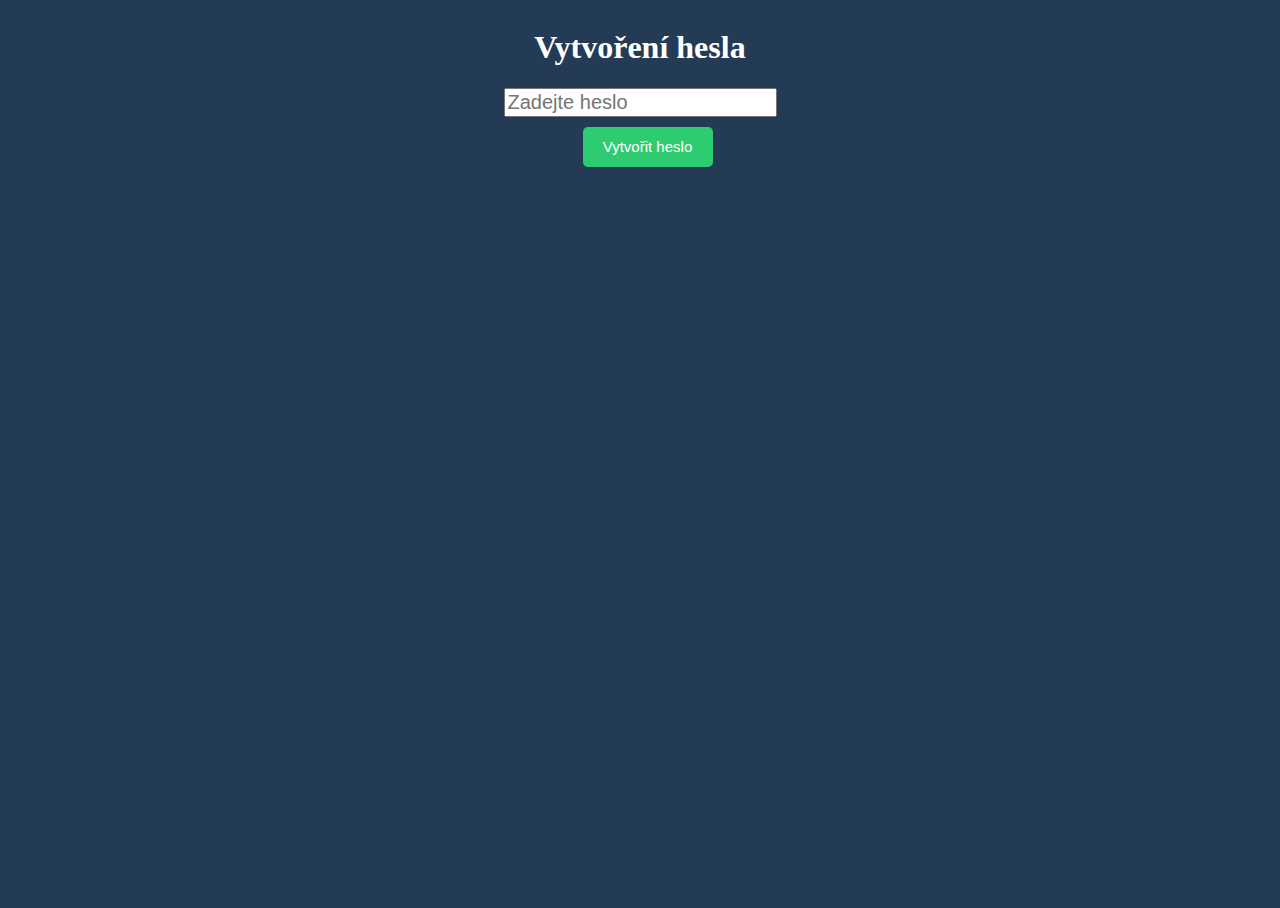
==== createPassword.html @ 64b5af30 "Create createPassword.html" ====
<!DOCTYPE html>
<html lang="cs">
<head>
  <title>Vytvoření hesla</title>
  <meta charset="UTF-8">

  <!-- Připojení externího stylového souboru -->
  <link rel="stylesheet" href="style.css">

</head>
<body>
  <!-- Nadpis stránky -->
  <h1>Vytvoření hesla</h1>

  <!-- Políčko pro zadání hesla -->
  <input type="password" id="passwordInput" placeholder="Zadejte heslo" style="font-size: 20px">

  <!-- Tlačítko pro vytvoření hesla -->
  <button id="createPasswordButton" style="margin-top: 10px">Vytvořit heslo</button>

  <!-- Skript pro funkcionalitu vytvoření hesla -->
  <script src="password.js"></script>
</body>
</html>
---- style.css ----
/* Globální styly pro stránku */
html, body {
    height: 100%;
}

body {
    background: #243b55;
    display: flex;
    flex-direction: column;
    align-items: center;
    justify-content: flex-start;
    overflow-y: auto; /* Povolení vertikálního posuvníku, pokud obsah přesahuje výšku */
}

h1 {
    color: white;
}

/* Styly pro hlavní kontejner */
.Container {
    border: 5px solid #141e30;
    border-radius: 5px;
    padding: 40px;
    margin: 55px;
    box-shadow: 0 2px 5px rgba(0, 0, 0, 0.5);
    width: 80%;
}

#logoutButton {
    position: fixed;
    top: 10px;
    right: 10px;
    background-color: #e74c3c;
    color: white;
    border: none;
    padding: 10px 15px;
    font-size: 14px;
    cursor: pointer;
    border-radius: 5px;
    z-index: 999; /* Zajistí, aby bylo tlačítko vždy nahoře */
}

#logoutButton:hover {
    background-color: #c0392b; /* Barva tlačítka pro odhlášení při najetí myší */
}

#addNoteButton,
#editNoteButton,
#createPasswordButton,
#loginButton{
    background-color: #2ecc71; /* Zelená barva pro tlačítko přidání poznámky */
    color: white;
    border: none;
    font-size: 14px;
    cursor: pointer;
    border-radius: 5px;
}

#addNoteButton:hover,
#editNoteButton:hover,
#createPasswordButton:hover,
#loginButton:hover{
    background-color: #27ae60; /* Zelená barva při najetí myší */
}

#cancelEditButton {
    background-color: #e74c3c;
    color: white;
    border: none;
    font-size: 14px;
    cursor: pointer;
    border-radius: 5px;
}

#cancelEditButton:hover {
    background-color: #c0392b;
}

#formContainer .fa-exclamation {
    color: red; /* Barva červeného vykřičníku */
}

#editformContainer .fa-exclamation {
    color: red; /* Barva červeného vykřičníku pro úpravu poznámky */
}

/* Styly pro tlačítka Smazat a Upravit při najetí myší */
.custom-delete-button:hover {
    color: #e74c3c;
}
.custom-edit-button:hover {
    color: #27ae60;
}

/* Styly pro checkbox a popisek pro důležitost poznámky */
#hasExclamation,
#editHasExclamation {
    width: 25px; /* Nová šířka checkboxu */
    height: 25px; /* Nová výška checkboxu */
}

/* Styly pro ikonu s vykřičníkem */
#formContainer .fa-exclamation,
#editHasExclamationContainer .fa-exclamation {
    font-size: 30px; /* Zvětšeno z 14px na 24px */

}

/* Kontejnery pro formuláře pro přidání a úpravu poznámky */
#formContainer,
#editformContainer {
    display: flex;
    flex-wrap: wrap;
    justify-content: flex-start; /* Zarovnat na začátek kontejneru */
    align-items: center; /* Zarovnat vertikálně na střed */
}

/* Styly pro vstupní pole pro poznámku, datum, důležitost a tlačítka */
#noteInput,
#dueDate,
#colorPicker,
#hasExclamation,
#editNoteInput,
#editDueDate,
#editColorPicker,
#editHasExclamation {
    margin: 10px; /* Prostor mezi jednotlivými prvky */
    font-size: 20px;
}

/* Styly pro tlačítka Přidat poznámku, Upravit poznámku a Zrušit úpravu */
#addNoteButton,
#editNoteButton,
#cancelEditButton,
#createPasswordButton,
#loginButton{
    width: 130px;
    height: 40px;
    margin-left: 15px;
    font-size: 15px;
    border-radius: 5px;

}

/* Styly pro každou poznámku v seznamu */
#noteList li {
    margin-top: 1px;
    padding-bottom: 1px;
    width: 100%;
    border-bottom: 1px solid #ccc; /* Přidá linku pod každou poznámku */
    font-size: 25px;
    list-style-type: none; /* Odebrat tečku před každou položkou seznamu */
    height: auto; /* Zvětšit výšku podbarvení */

}

/* Styly pro obsah poznámky */
#noteList li div {
    align-items: flex-start; /* Zarovnání textu vlevo */
    height: auto; /* Automatická výška, která se přizpůsobí obsahu */
}
#noteList li div .note-text {
    width: 500px; /* Pevná šířka pole pro text */
    word-wrap: break-word; /* Přerušení slov pro přetékající text */
    flex-direction: column; /* Umístění textu do sloupce */
}

/* Styly pro ikonu s vykřičníkem */
#noteList li .fas.fa-exclamation {
    color: red;
    margin-right: 5px; /* Odsazení od textu */
}

/* Styly pro tlačítka Smazat a Upravit */
#noteList li button {
    display: inline-block;
    margin-right: 1px;
    margin-left: 5px;
    font-size: 20px;
}

/* Styly pro datum splnění */
#noteList li .note-date {
    margin-left: 10px; /* Odsazení od textu */
    font-size: 15px;
    color: gray;
}
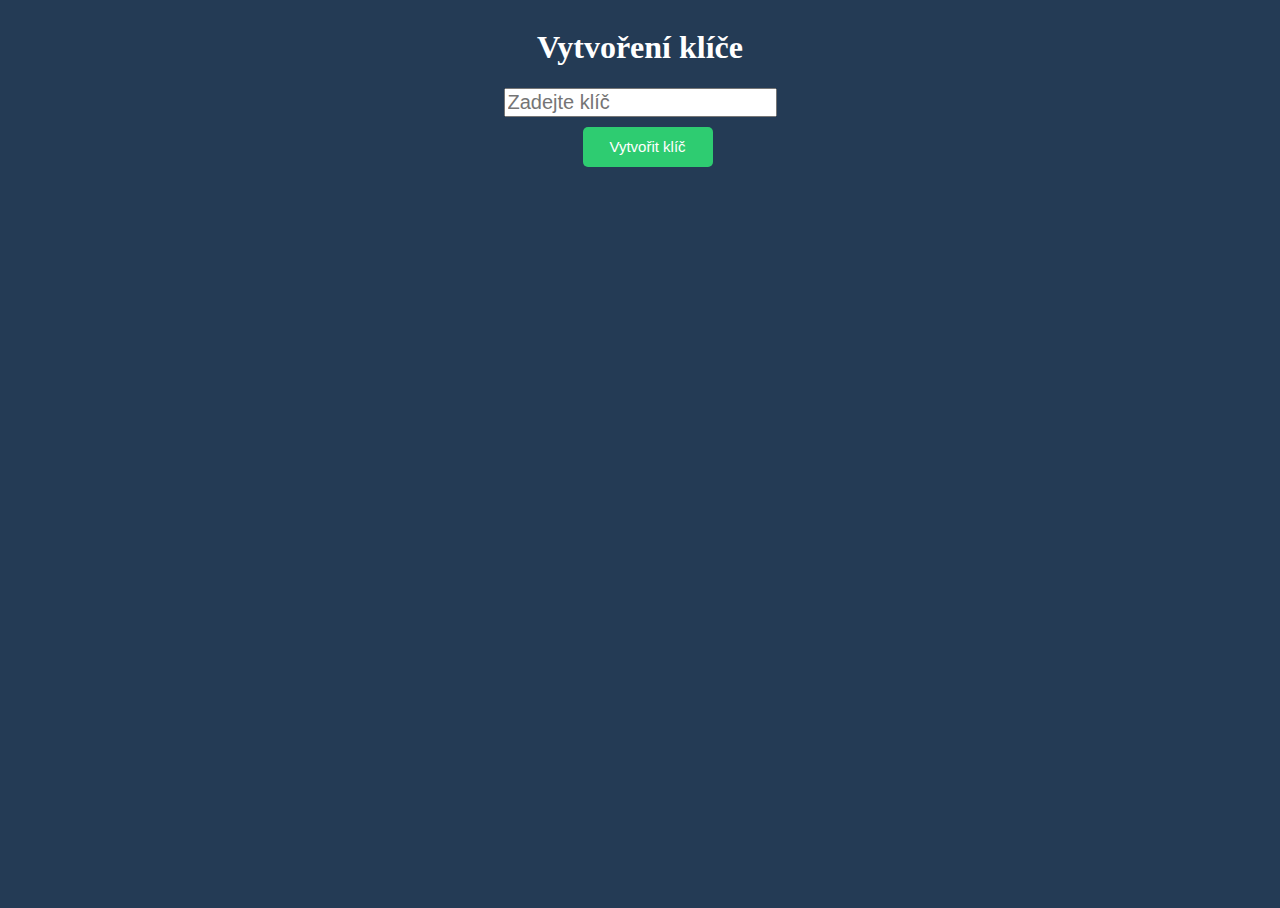
==== commit 8864ad9f: "Update createPassword.html" ====
--- a/createPassword.html
+++ b/createPassword.html
@@ -1,7 +1,7 @@
 <!DOCTYPE html>
 <html lang="cs">
 <head>
-  <title>Vytvoření hesla</title>
+  <title>Vytvoření klíče</title>
   <meta charset="UTF-8">
 
   <!-- Připojení externího stylového souboru -->
@@ -10,13 +10,13 @@
 </head>
 <body>
   <!-- Nadpis stránky -->
-  <h1>Vytvoření hesla</h1>
+  <h1>Vytvoření klíče</h1>
 
   <!-- Políčko pro zadání hesla -->
-  <input type="password" id="passwordInput" placeholder="Zadejte heslo" style="font-size: 20px">
+  <input type="password" id="passwordInput" placeholder="Zadejte klíč" style="font-size: 20px">
 
   <!-- Tlačítko pro vytvoření hesla -->
-  <button id="createPasswordButton" style="margin-top: 10px">Vytvořit heslo</button>
+  <button id="createPasswordButton" style="margin-top: 10px">Vytvořit klíč</button>
 
   <!-- Skript pro funkcionalitu vytvoření hesla -->
   <script src="password.js"></script>
